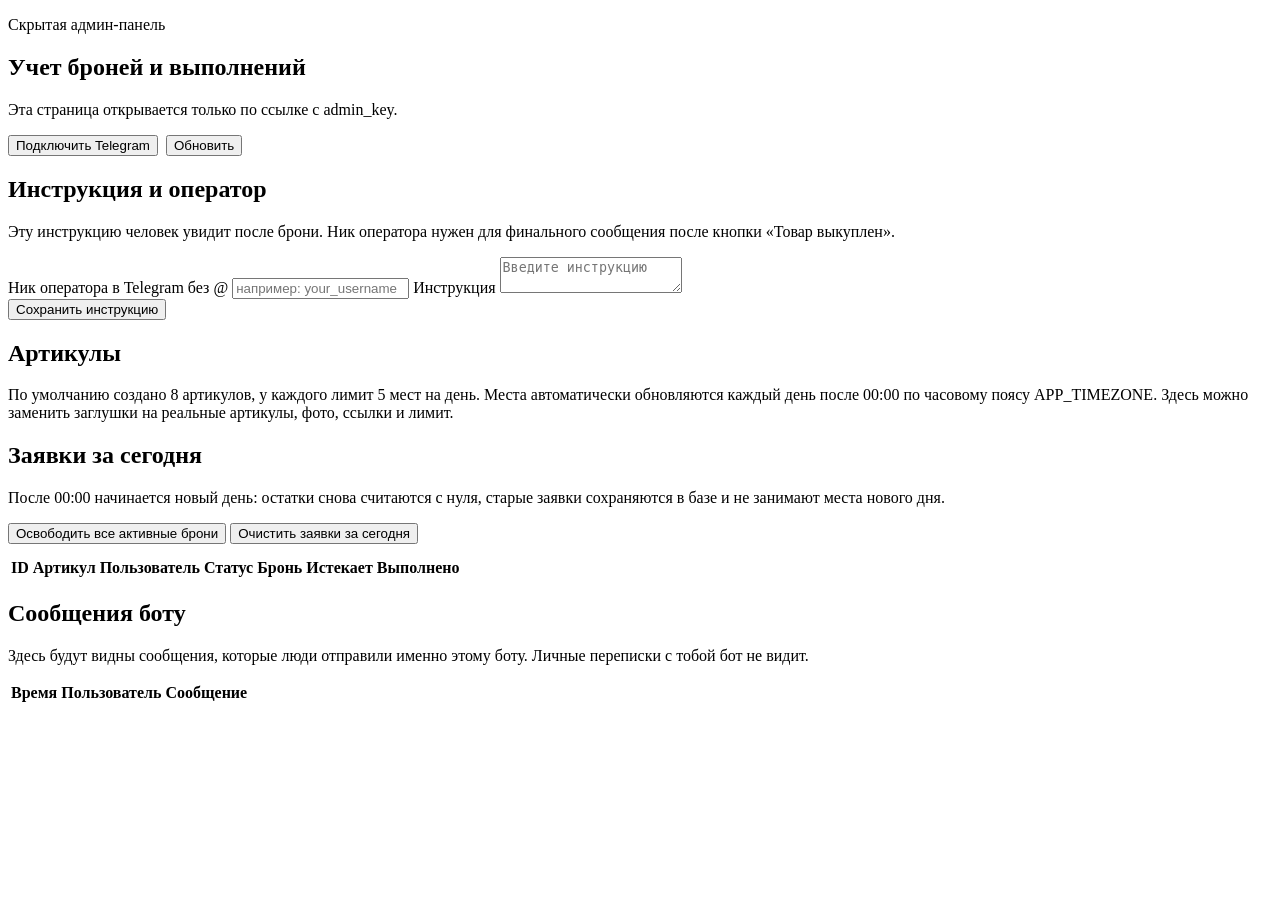
==== admin.html @ e66ed7a9 "Add files via upload" ====
<!doctype html>
<html lang="ru">
<head>
  <meta charset="utf-8" />
  <meta name="viewport" content="width=device-width, initial-scale=1" />
  <title>Админка выкупов</title>
  <link rel="stylesheet" href="/static/styles.css" />
</head>
<body>
  <main class="admin">
    <section class="hero">
      <div>
        <p class="eyebrow">Скрытая админ-панель</p>
        <h1>Учет броней и выполнений</h1>
        <p class="muted">Эта страница открывается только по ссылке с admin_key.</p>
      </div>
      <div style="display:flex;gap:8px;flex-wrap:wrap"><button id="setupBtn" class="secondary-btn" type="button">Подключить Telegram</button><button id="refreshBtn" class="ghost-btn" type="button">Обновить</button></div>
    </section>

    <section class="admin-panel">
      <h2>Инструкция и оператор</h2>
      <p class="muted">Эту инструкцию человек увидит после брони. Ник оператора нужен для финального сообщения после кнопки «Товар выкуплен».</p>
      <div class="settings-grid">
        <label>
          <span class="status-label">Ник оператора в Telegram без @</span>
          <input id="operatorUsername" placeholder="например: your_username" />
        </label>
        <label>
          <span class="status-label">Инструкция</span>
          <textarea id="instructionText" class="instruction-editor" placeholder="Введите инструкцию"></textarea>
        </label>
      </div>
      <div class="admin-actions">
        <button id="saveSettingsBtn" class="primary-btn" type="button">Сохранить инструкцию</button>
      </div>
    </section>

    <section class="admin-panel">
      <h2>Артикулы</h2>
      <p class="muted">По умолчанию создано 8 артикулов, у каждого лимит 5 мест на день. Места автоматически обновляются каждый день после 00:00 по часовому поясу APP_TIMEZONE. Здесь можно заменить заглушки на реальные артикулы, фото, ссылки и лимит.</p>
      <div id="products" class="admin-products"></div>
    </section>

    <section class="admin-panel">
      <h2>Заявки за сегодня</h2>
      <p class="muted">После 00:00 начинается новый день: остатки снова считаются с нуля, старые заявки сохраняются в базе и не занимают места нового дня.</p>
      <div class="admin-actions">
        <button id="expireBtn" class="secondary-btn" type="button">Освободить все активные брони</button>
        <button id="resetBtn" class="danger-btn" type="button">Очистить заявки за сегодня</button>
      </div>
      <div class="table-wrap" style="margin-top:12px">
        <table>
          <thead>
            <tr>
              <th>ID</th>
              <th>Артикул</th>
              <th>Пользователь</th>
              <th>Статус</th>
              <th>Бронь</th>
              <th>Истекает</th>
              <th>Выполнено</th>
            </tr>
          </thead>
          <tbody id="reservations"></tbody>
        </table>
      </div>
    </section>

    <section class="admin-panel">
      <h2>Сообщения боту</h2>
      <p class="muted">Здесь будут видны сообщения, которые люди отправили именно этому боту. Личные переписки с тобой бот не видит.</p>
      <div class="table-wrap" style="margin-top:12px">
        <table>
          <thead>
            <tr>
              <th>Время</th>
              <th>Пользователь</th>
              <th>Сообщение</th>
            </tr>
          </thead>
          <tbody id="messages"></tbody>
        </table>
      </div>
    </section>

    <div id="toast" class="toast hidden"></div>
  </main>
  <script src="/static/admin.js"></script>
</body>
</html>
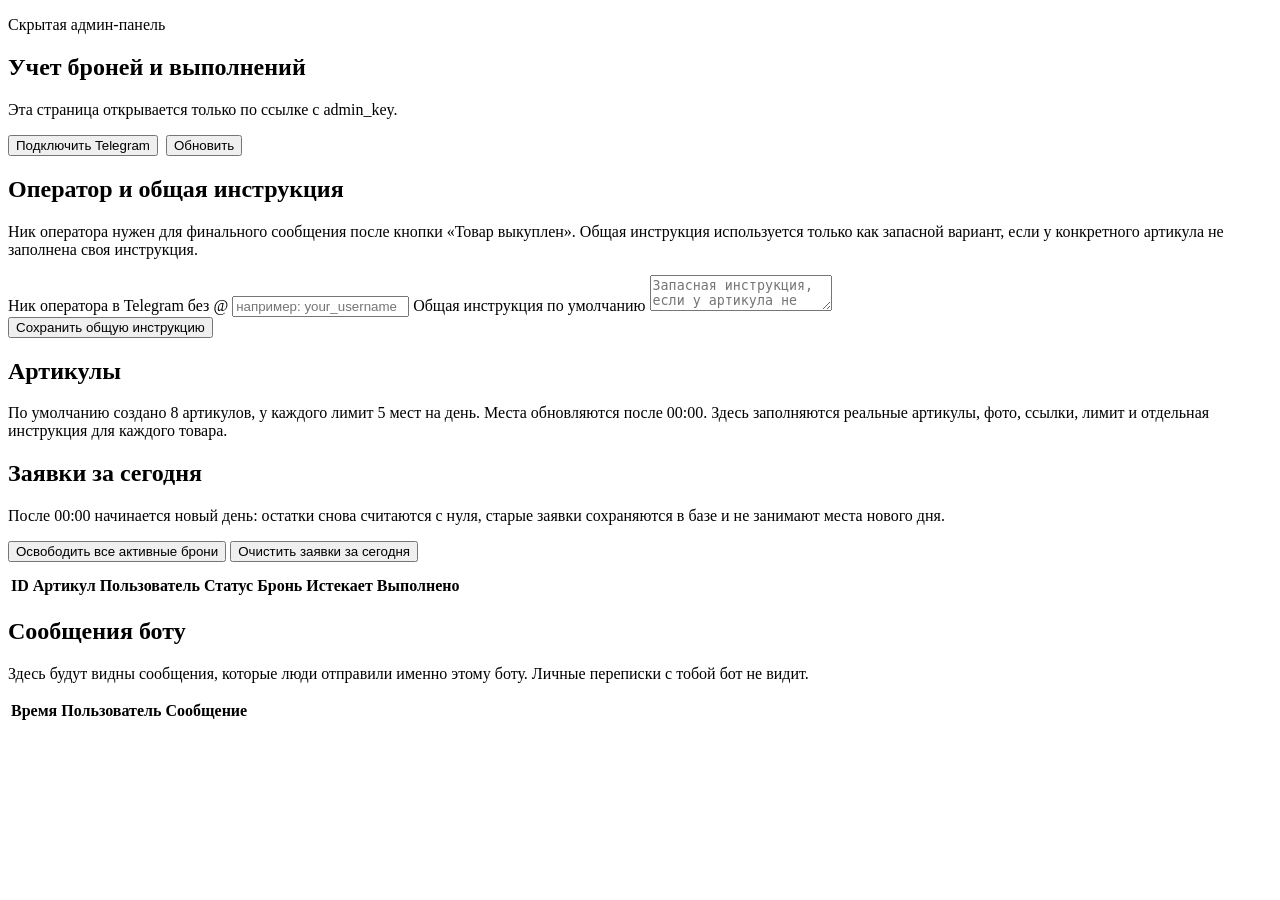
==== commit 2bae84d7: "Add files via upload" ====
--- a/admin.html
+++ b/admin.html
@@ -18,26 +18,26 @@
     </section>
 
     <section class="admin-panel">
-      <h2>Инструкция и оператор</h2>
-      <p class="muted">Эту инструкцию человек увидит после брони. Ник оператора нужен для финального сообщения после кнопки «Товар выкуплен».</p>
+      <h2>Оператор и общая инструкция</h2>
+      <p class="muted">Ник оператора нужен для финального сообщения после кнопки «Товар выкуплен». Общая инструкция используется только как запасной вариант, если у конкретного артикула не заполнена своя инструкция.</p>
       <div class="settings-grid">
         <label>
           <span class="status-label">Ник оператора в Telegram без @</span>
           <input id="operatorUsername" placeholder="например: your_username" />
         </label>
         <label>
-          <span class="status-label">Инструкция</span>
-          <textarea id="instructionText" class="instruction-editor" placeholder="Введите инструкцию"></textarea>
+          <span class="status-label">Общая инструкция по умолчанию</span>
+          <textarea id="instructionText" class="instruction-editor" placeholder="Запасная инструкция, если у артикула не заполнена своя"></textarea>
         </label>
       </div>
       <div class="admin-actions">
-        <button id="saveSettingsBtn" class="primary-btn" type="button">Сохранить инструкцию</button>
+        <button id="saveSettingsBtn" class="primary-btn" type="button">Сохранить общую инструкцию</button>
       </div>
     </section>
 
     <section class="admin-panel">
       <h2>Артикулы</h2>
-      <p class="muted">По умолчанию создано 8 артикулов, у каждого лимит 5 мест на день. Места автоматически обновляются каждый день после 00:00 по часовому поясу APP_TIMEZONE. Здесь можно заменить заглушки на реальные артикулы, фото, ссылки и лимит.</p>
+      <p class="muted">По умолчанию создано 8 артикулов, у каждого лимит 5 мест на день. Места обновляются после 00:00. Здесь заполняются реальные артикулы, фото, ссылки, лимит и отдельная инструкция для каждого товара.</p>
       <div id="products" class="admin-products"></div>
     </section>
 
